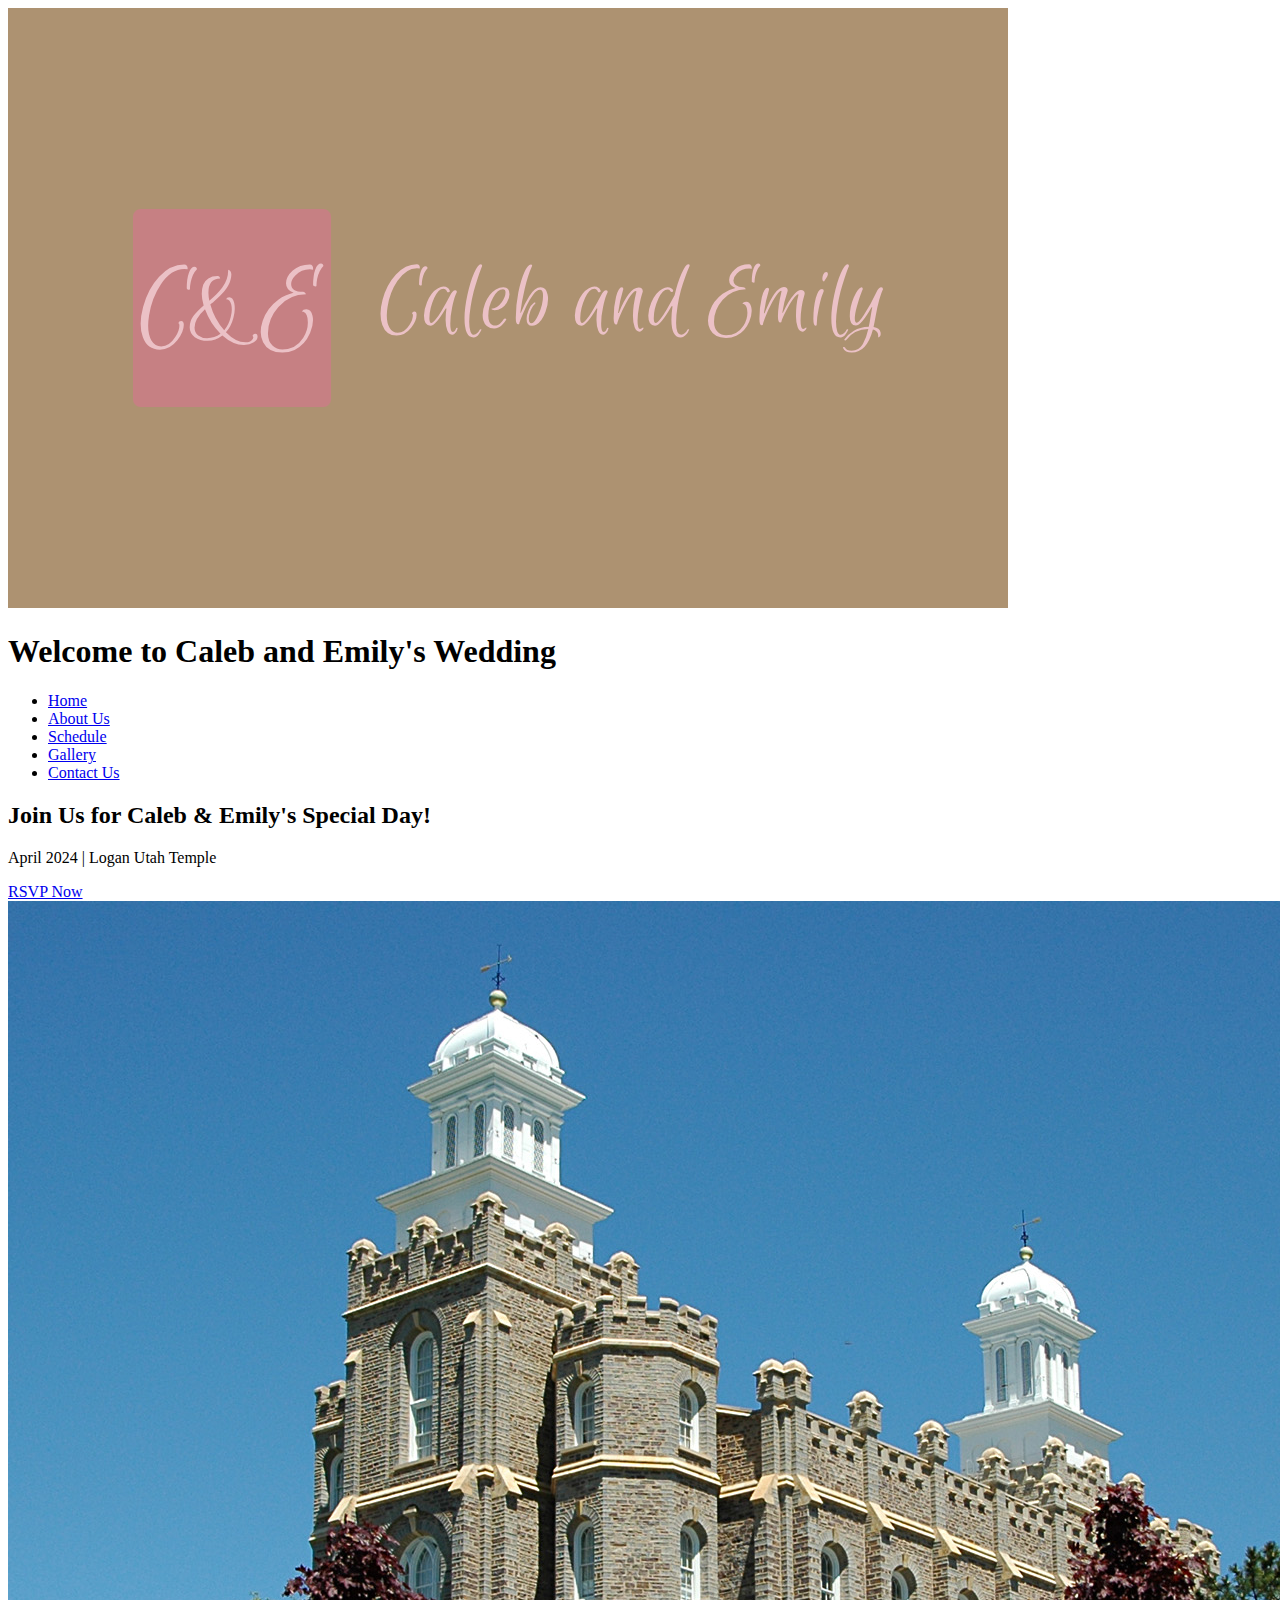
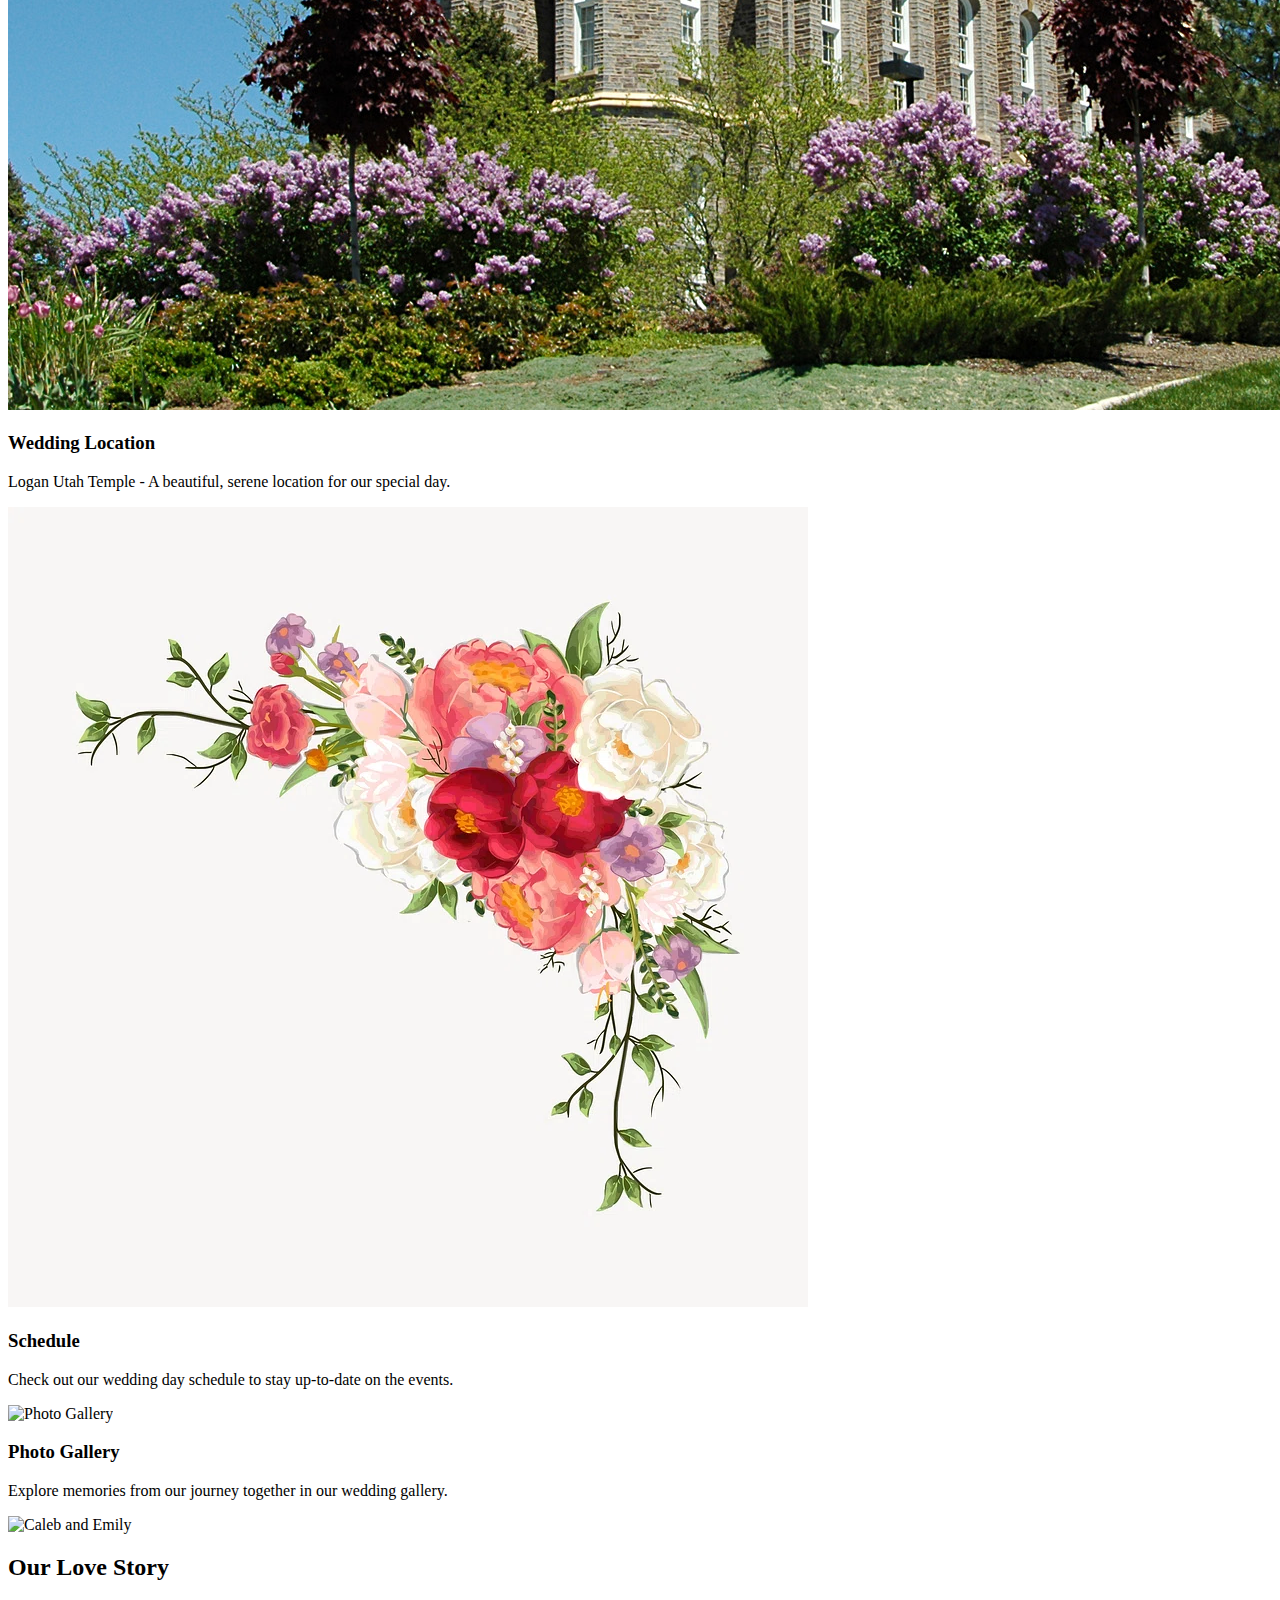
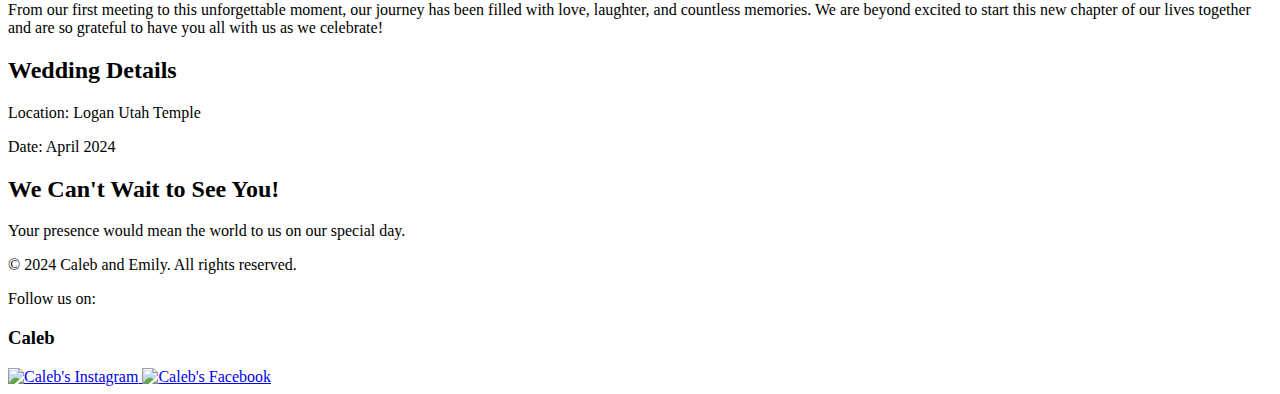
==== wwr/index.html @ 15958d45 "created html for home page" ====
<!DOCTYPE html>
<html lang="en">
<head>
    <meta charset="UTF-8">
    <meta name="viewport" content="width=device-width, initial-scale=1.0">
    <title>Caleb and Emily's Wedding</title>
    <link rel="stylesheet" href="styles.css"> <!-- Link to your CSS file -->
</head>
<body>

    <!-- Header Section with Clickable Logo -->
    <header>
        <div class="logo">
            <a href="index.html">
                <img src="codingstyles/pictures/websitelogo.png" alt="Caleb and Emily's Wedding Logo">
            </a>
        </div>
        <h1>Welcome to Caleb and Emily's Wedding</h1>
        <nav>
            <ul>
                <li><a href="index.html">Home</a></li>
                <li><a href="about.html">About Us</a></li>
                <li><a href="schedule.html">Schedule</a></li>
                <li><a href="gallery.html">Gallery</a></li>
                <li><a href="contact.html">Contact Us</a></li>
            </ul>
        </nav>
    </header>

    <!-- Main Content Section -->
    <main>

        <!-- Hero Banner Section -->
        <section class="hero-banner">
            <div class="hero-content">
                <h2>Join Us for Caleb & Emily's Special Day!</h2>
                <p>April 2024 | Logan Utah Temple</p>
                <a href="#rsvp" class="btn">RSVP Now</a>
            </div>
        </section>

        <!-- Cards Section -->
        <section class="cards-section">
            <div class="card">
                <img src="codingstyles/pictures/logan_utah_temple.png" alt="Wedding Location">
                <h3>Wedding Location</h3>
                <p>Logan Utah Temple - A beautiful, serene location for our special day.</p>
            </div>

            <div class="card">
                <img src="codingstyles/pictures/floral_border_wedding_schedule.png" alt="Wedding Schedule">
                <h3>Schedule</h3>
                <p>Check out our wedding day schedule to stay up-to-date on the events.</p>
            </div>

            <div class="card">
                <img src="codingstyles/pictures/caleb_and_emily_website_pic.png" alt="Photo Gallery">
                <h3>Photo Gallery</h3>
                <p>Explore memories from our journey together in our wedding gallery.</p>
            </div>
        </section>

        <!-- Love Story Section with Main Image -->
        <section class="love-story">
            <div class="love-story-image">
                <img src="codingstyles/pictures/caleb_and_emily_website_pic_two.png" alt="Caleb and Emily">
            </div>
            <div class="love-story-content">
                <h2>Our Love Story</h2>
                <p>From our first meeting to this unforgettable moment, our journey has been filled with love, laughter, and countless memories. We are beyond excited to start this new chapter of our lives together and are so grateful to have you all with us as we celebrate!</p>
            </div>
        </section>

        <!-- Wedding Details Section -->
        <section>
            <h2>Wedding Details</h2>
            <p>Location: Logan Utah Temple</p>
            <p>Date: April 2024</p>
        </section>

        <section>
            <h2>We Can't Wait to See You!</h2>
            <p>Your presence would mean the world to us on our special day.</p>
        </section>

    </main>

    <!-- Social Media Section for Caleb -->
    <footer>
        <p>&copy; 2024 Caleb and Emily. All rights reserved.</p>
        <p>Follow us on:</p>

        <div class="social-media">
            <!-- Caleb's Social Media Links -->
            <div class="caleb-social">
                <h3>Caleb</h3>
                <!-- Instagram -->
                <a href="https://instagram.com/cubbyw" target="_blank">
                    <img src="codingstyles/pictures/caleb_instagram_icon.png" alt="Caleb's Instagram" width="30" height="30">
                </a>
                <!-- Facebook -->
                <a href="https://facebook.com/caleb.white.16144" target="_blank">
                    <img src="codingstyles/pictures/caleb_facebook_icon.png" alt="Caleb's Facebook" width="30" height="30">
                </a>
            </div>
        </div>
    </footer>

</body>
</html>
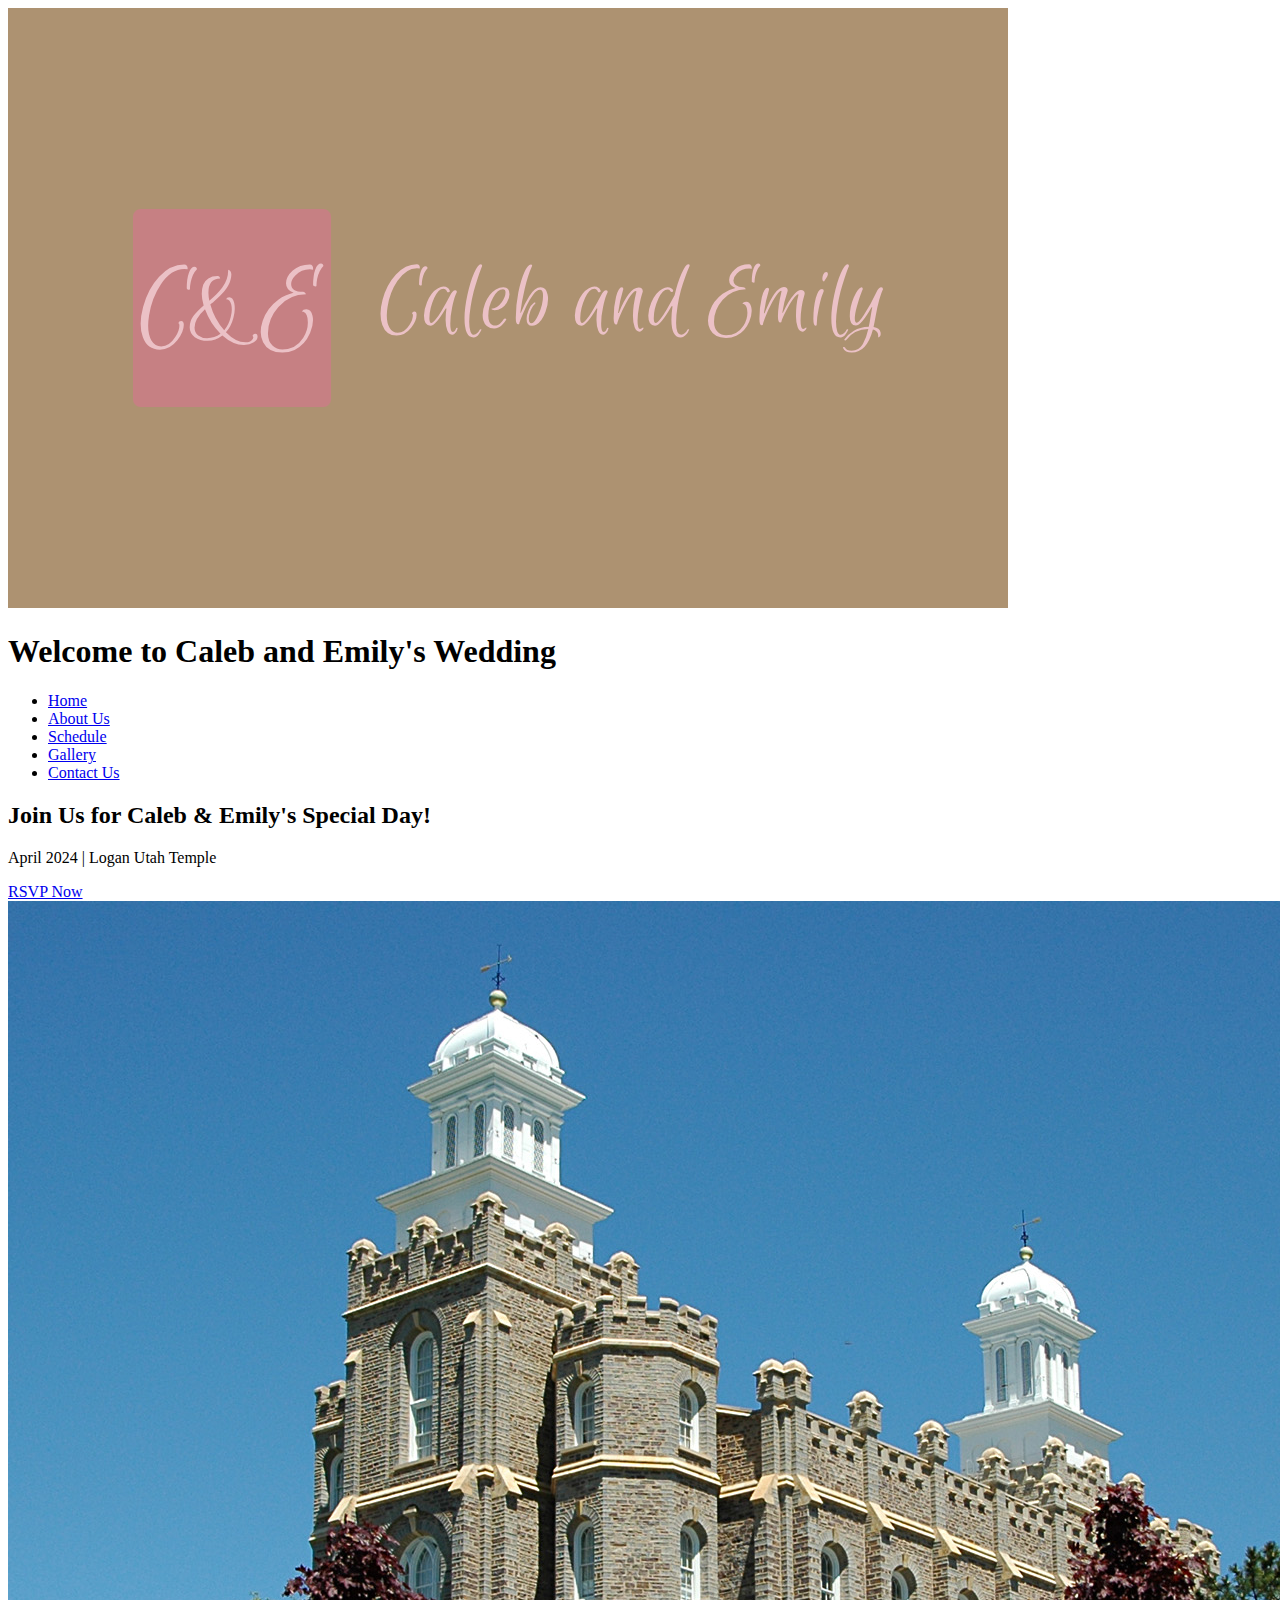
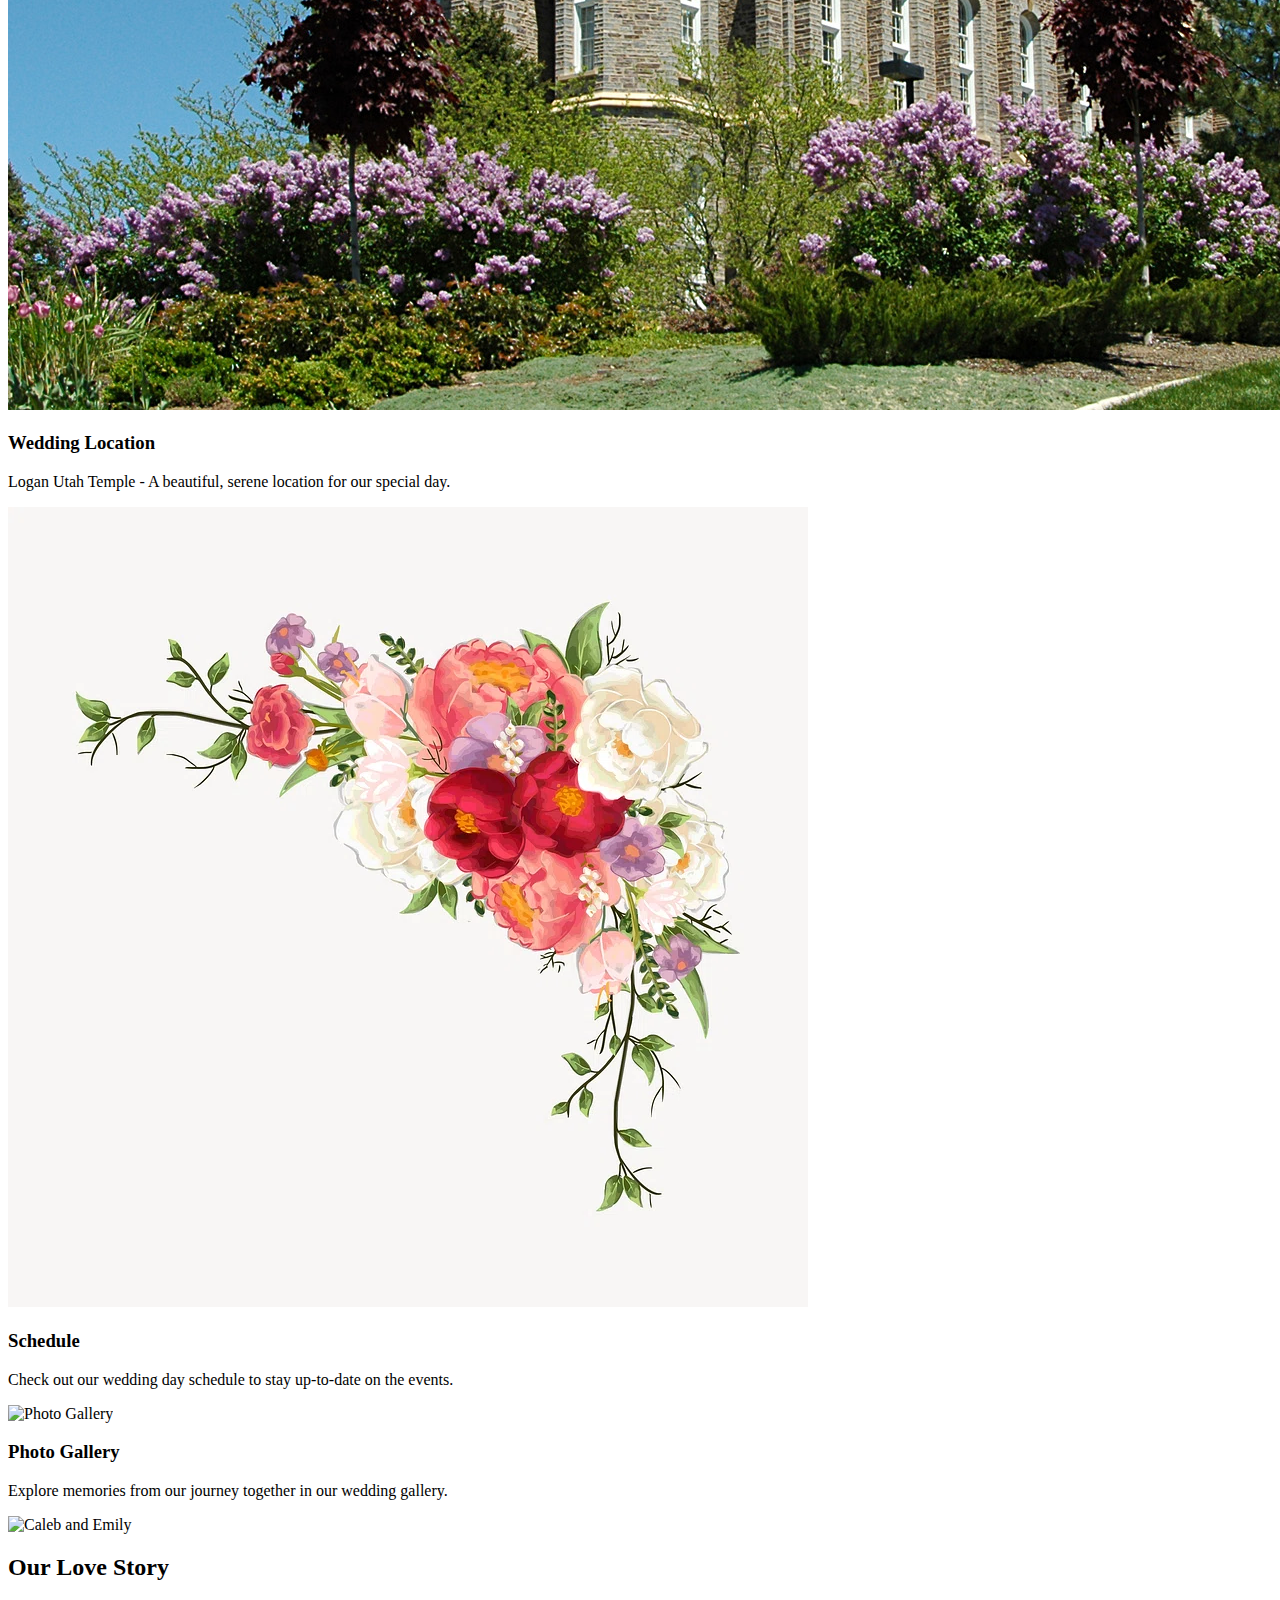
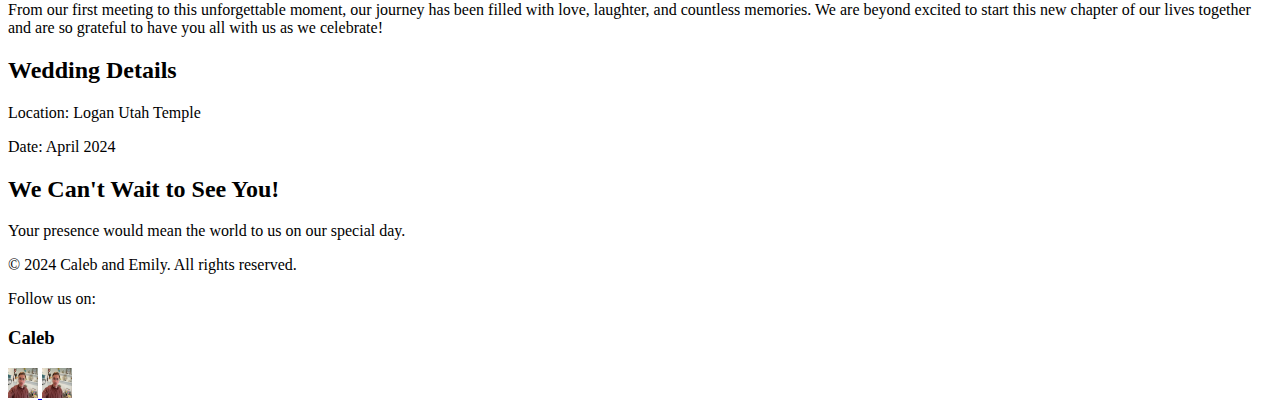
==== commit cac2f5ee: "moved index file back into wwr folder" ====
--- a/wwr/index.html
+++ b/wwr/index.html
@@ -96,11 +96,11 @@
                 <h3>Caleb</h3>
                 <!-- Instagram -->
                 <a href="https://instagram.com/cubbyw" target="_blank">
-                    <img src="codingstyles/pictures/caleb_instagram_icon.png" alt="Caleb's Instagram" width="30" height="30">
+                    <img src="codingstyles/pictures/caleb_profile_pic.png" alt="Caleb's Instagram" width="30" height="30">
                 </a>
                 <!-- Facebook -->
                 <a href="https://facebook.com/caleb.white.16144" target="_blank">
-                    <img src="codingstyles/pictures/caleb_facebook_icon.png" alt="Caleb's Facebook" width="30" height="30">
+                    <img src="codingstyles/pictures/caleb_profile_pic.png" alt="Caleb's Facebook" width="30" height="30">
                 </a>
             </div>
         </div>
